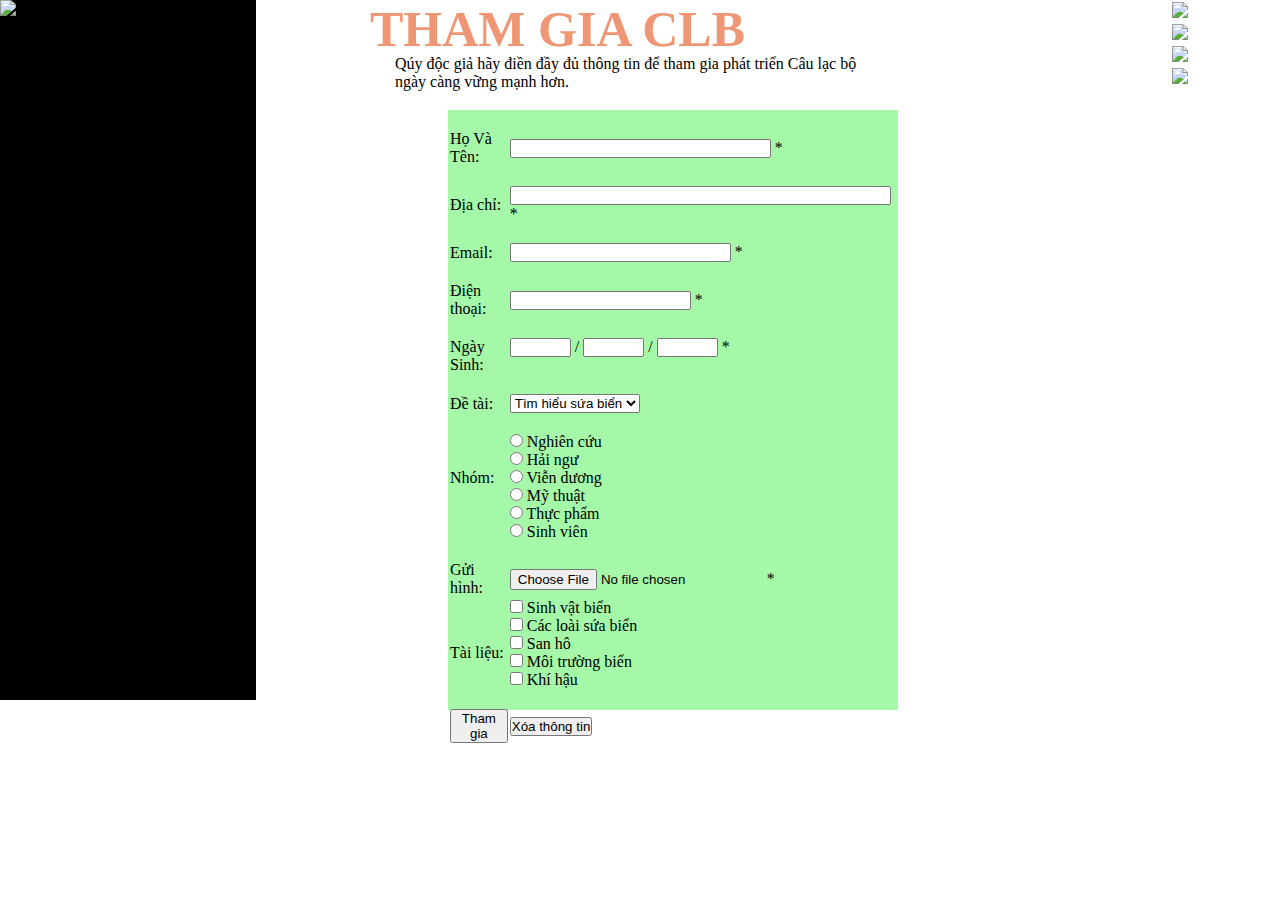
==== j2css.html @ 234521bd "Create j2css.html" ====
<!DOCTYPE html>
<html>
<head>
	<meta charset="utf-8">
	<title>Bai 2 css</title>
</head>
<style type="text/css">
      /*RESET CSS*/
	*{
		padding: 0;
		margin: 0;
		box-sizing: border-box;
	}
    /* MAIN */
    #main{
    	width: 100%;
    	height: 700px;
    /*	background: yellow;*/
    }
    #trai_sanho{
       width: 20%;
       height: 700px;
       background: black;
       float: left;
    }
    #vien_sanho{
    	width: 5%;
	    height: 100%;
    	background-image: url("C:/Users/awngs/Downloads/Bai 5.2 - My Thuat-20211023T144505Z-001/Bai 5.2 - My Thuat/IMAGES/soc.jpg");
    	float: left;
    }

    #bg_sua{
			width: 60%;
			height: 100%;
			background-image: url('C:/Users/awngs/Downloads/Bai 5.2 - My Thuat-20211023T144505Z-001/Bai 5.2 - My Thuat/IMAGES/sua1.gif');
			background-repeat: no-repeat;
			background-position: center;
			float: left;
             position: relative;

    }
    #table {
    	bottom: 0;
    	top: 110px;
    	left: 35%;
        width: 450px;
        height: 600px;
    	position: absolute;
    	background: #A5F8A8;
    }
      #invite{
    	width: 700px;
    	height: 110px;
    	background: ;
    	position: absolute;
    	left: 50px;
    }
    #sua_doc{
    	width: 150px;
    	height: 110px;
    	background: ;
    	position: absolute;
    	/*background: yellow;*/
    	left: 850px;
    }
</style>

<body>
<div id="main">
	<div id="trai_sanho">
		<img src="C:/Users/awngs/Downloads/Bai 5.2 - My Thuat-20211023T144505Z-001/Bai 5.2 - My Thuat/IMAGES/sanho.gif">
	</div>
	<div id="vien_sanho">
		
	</div>
	<div id="bg_sua">
<div id="invite">
	<h1 style="color: #EF9774; font-size: 50px;">THAM GIA CLB</h1>
	<p style="position: absolute; left: 25px; top: 50%;">Qúy độc giả hãy điền đầy đủ thông tin để tham gia phát triển Câu lạc bộ <br>ngày càng vững mạnh hơn.</p>
	<br>
</div>
<div id="sua_doc">
	<table>
		<tr>
			<td>
				<img src="https://2.pik.vn/2021dba4f7e7-1cf8-41db-9987-3e5e87b1c3f6.jpg">
			</td>
		</tr>
		<tr>
			<td>
				<img src="https://2.pik.vn/20211d5bed4c-2201-4aa2-b026-beb95aa5c618.jpg">
			</td>
		</tr>
		<tr>
			<td>
				<img src="https://2.pik.vn/20211de0ba79-5a2f-4eed-a271-273720441dd0.jpg">
			</td>
		</tr>
		<tr>
			<td>
				<img src="https://2.pik.vn/202145510dab-880a-4f53-afa1-49da90fce332.jpg">
			</td>
		</tr>
	</table>
</div>
		
	</div>
	<div id="table" >
<form>
			<table >
			<tr>
				<td>
					Họ Và Tên:
				</td>
				<td>
					<input type="text" size="30"> *
				</td>
			</tr>
			<br>
			<tr>
				<td>
					<br>
					Địa chỉ:
				</td>
				<td>
					<br>
					<input type="text" size="45"> *
				</td>
			</tr>
			<tr>
				<td>
					<br>
					Email:
				</td>
				<td>
					<br>
					<input type="text" size="25"> *
				</td>
			</tr>
			<tr>
				<td>
					<br>
					Điện thoại:
				</td>
				<td>
					<br>
					<input type="number"> *
				</td>
			</tr>
			<tr>
				<td>
					<br>
					Ngày Sinh:
				</td>
				<td>
					<input type="type" size="5"> / <input type="type" size="5"> / <input type="type" size="5"> *
				</td>
			</tr>
			<tr>
				<td>
					<br>
					Đề tài:
				</td>
				<td>
					<br>
					<select>
						<option>
							Tìm hiểu sứa biển
						</option>
					</select>
				</td>
			</tr>
			<tr>
				<td>
					Nhóm:
				</td>
				<td>
					<br>
					<input type="radio" name="nhom"> Nghiên cứu
					<br>
					<input type="radio" name="nhom"> Hải ngư
					<br>
					<input type="radio" name="nhom"> Viễn dương
					<br>
					<input type="radio" name="nhom"> Mỹ thuật
					<br>
					<input type="radio" name="nhom"> Thực phẩm
					<br>
					<input type="radio" name="nhom"> Sinh viên
				</td>
			</tr>
			<tr>
				<td>
					<br>
					Gửi hình:
				</td>
				<td>
					<br>
					<input type="file"> *
				</td>
			</tr>
			<tr>
				<td>
					<br>
					Tài liệu:
				</td>
				<td>
					<input type="checkbox"> Sinh vật biển
					<br>
					<input type="checkbox"> Các loài sứa biển
					<br>
					<input type="checkbox"> San hô
					<br>
					<input type="checkbox"> Môi trường biển
					<br>
					<input type="checkbox"> Khí hậu	
					<br>
				</td>
			</tr>
          <tr>
          <td>
          <br>	
          	<button>Tham gia</button>
          </td>
          <td>
          	<br>
          	<button type="reset">Xóa thông tin</button>
          </td>
          </tr>	
		</table>
</form>
	</div>
</div>
</body>
</html>
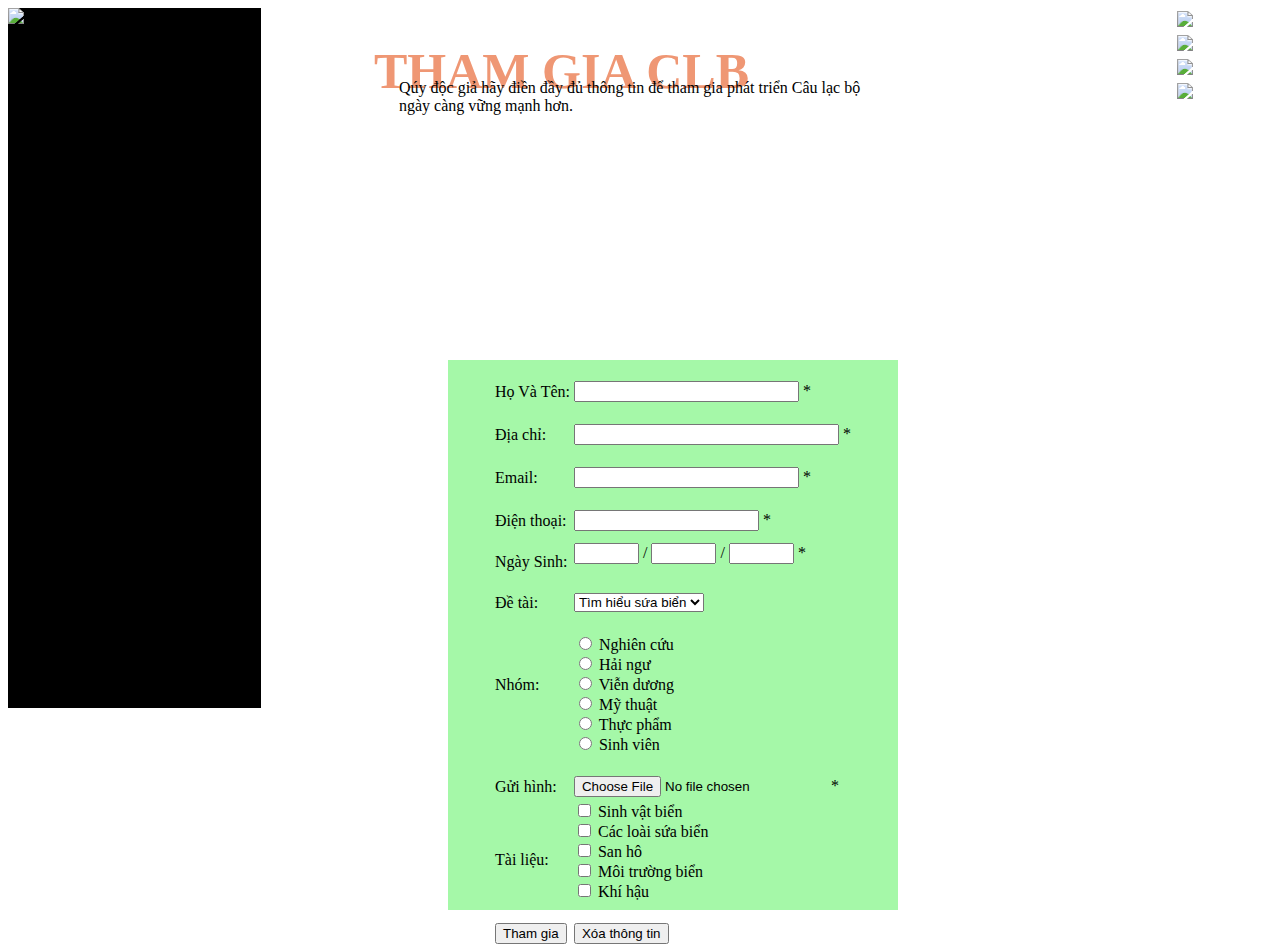
==== commit c5786f3e: "j2css.html" ====
--- a/j2css.html
+++ b/j2css.html
@@ -6,6 +6,7 @@
 </head>
 <style type="text/css">
       /*RESET CSS*/
+     <!-- DA UPDATE LAI -->
 	*{
 		padding: 0;
 		margin: 0;
@@ -22,6 +23,7 @@
        height: 700px;
        background: black;
        float: left;
+       position: relative;
     }
     #vien_sanho{
     	width: 5%;
@@ -41,11 +43,10 @@
 
     }
     #table {
-    	bottom: 0;
-    	top: 110px;
+    	bottom: -10px;
     	left: 35%;
         width: 450px;
-        height: 600px;
+        height: 550px;
     	position: absolute;
     	background: #A5F8A8;
     }
@@ -106,26 +107,26 @@
 </div>
 		
 	</div>
-	<div id="table" >
+	<div id="table" align="center">
 <form>
-			<table >
-			<tr>
-				<td>
+			<table  >
+			<tr >
+				<td >
 					Họ Và Tên:
 				</td>
 				<td>
+					<input type="text" size="25"> *
+				</td>
+			</tr>
+			<br>
+			<tr>
+				<td>
+					<br>
+					Địa chỉ:
+				</td>
+				<td>
+					<br>
 					<input type="text" size="30"> *
-				</td>
-			</tr>
-			<br>
-			<tr>
-				<td>
-					<br>
-					Địa chỉ:
-				</td>
-				<td>
-					<br>
-					<input type="text" size="45"> *
 				</td>
 			</tr>
 			<tr>
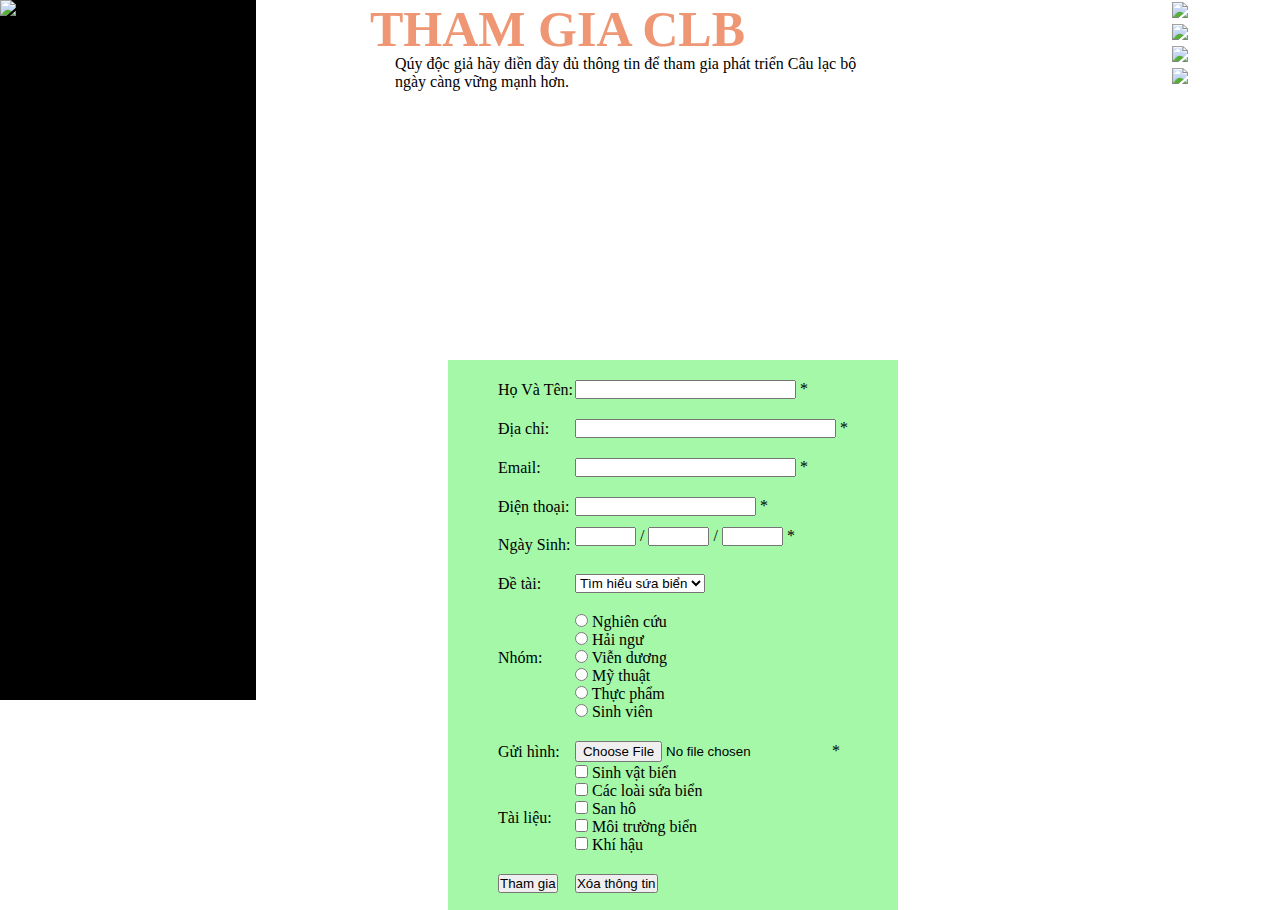
==== commit 8fd41806: "Update j2css.html" ====
--- a/j2css.html
+++ b/j2css.html
@@ -6,7 +6,6 @@
 </head>
 <style type="text/css">
       /*RESET CSS*/
-     <!-- DA UPDATE LAI -->
 	*{
 		padding: 0;
 		margin: 0;
@@ -23,19 +22,18 @@
        height: 700px;
        background: black;
        float: left;
-       position: relative;
     }
     #vien_sanho{
     	width: 5%;
 	    height: 100%;
-    	background-image: url("C:/Users/awngs/Downloads/Bai 5.2 - My Thuat-20211023T144505Z-001/Bai 5.2 - My Thuat/IMAGES/soc.jpg");
+    	background-image: url("https://2.pik.vn/20218a4e0fd8-caae-46a6-8c92-7bec91745941.jpg");
     	float: left;
     }
 
     #bg_sua{
 			width: 60%;
 			height: 100%;
-			background-image: url('C:/Users/awngs/Downloads/Bai 5.2 - My Thuat-20211023T144505Z-001/Bai 5.2 - My Thuat/IMAGES/sua1.gif');
+			background-image: url('https://github.com/ThanggA7/J2School/blob/main/sua1.jpg?raw=true');
 			background-repeat: no-repeat;
 			background-position: center;
 			float: left;
@@ -70,7 +68,7 @@
 <body>
 <div id="main">
 	<div id="trai_sanho">
-		<img src="C:/Users/awngs/Downloads/Bai 5.2 - My Thuat-20211023T144505Z-001/Bai 5.2 - My Thuat/IMAGES/sanho.gif">
+		<img src="https://github.com/ThanggA7/gantet.ga/blob/main/sanho.gif?raw=true">
 	</div>
 	<div id="vien_sanho">
 		
@@ -105,7 +103,7 @@
 		</tr>
 	</table>
 </div>
-		
+		<!-- DA UPDATE LAI -->
 	</div>
 	<div id="table" align="center">
 <form>
